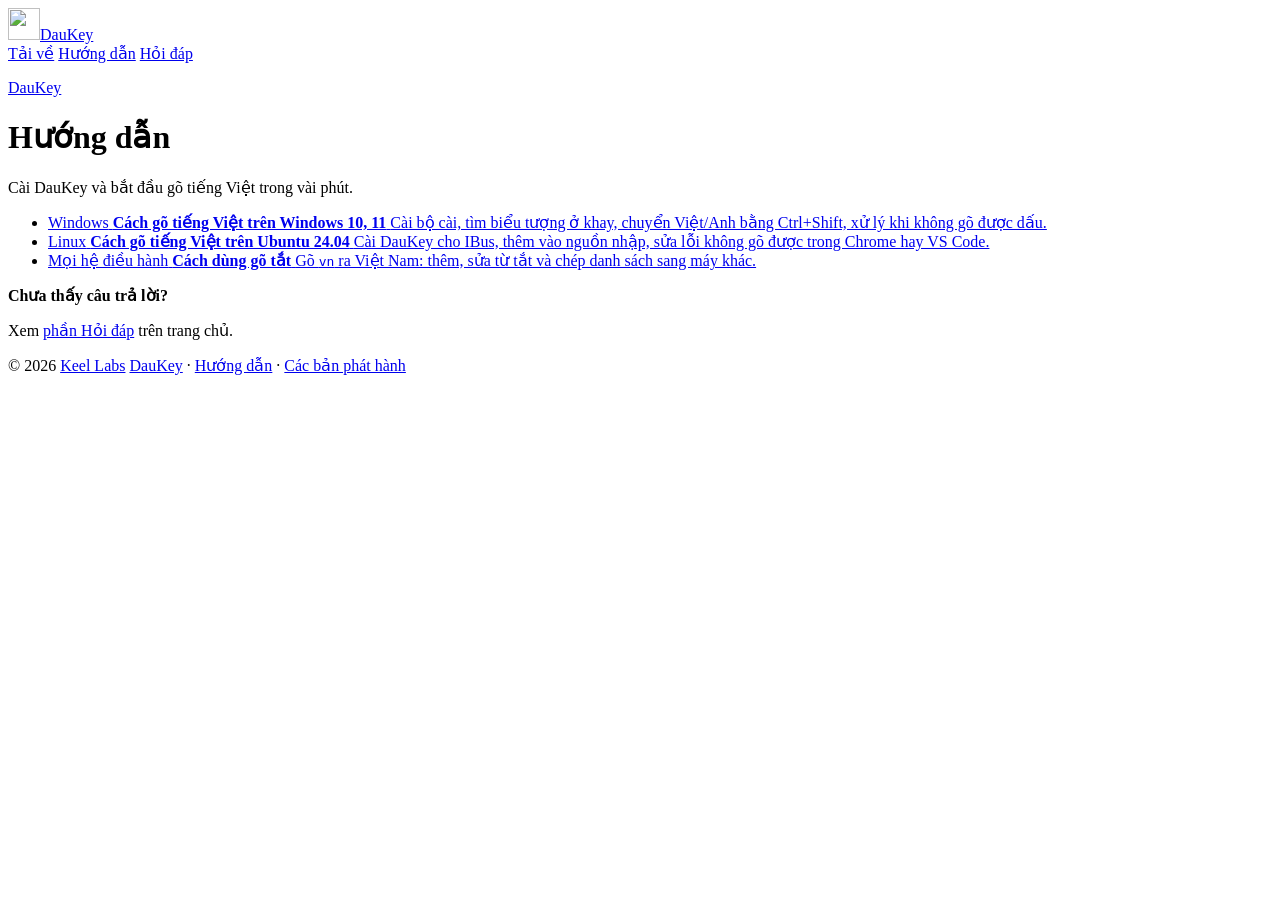
==== docs/huong-dan/index.html @ 136fef8c "Guides: Windows, gõ tắt and a guides index" ====
<!doctype html>
<html lang="vi">
<head>
<meta charset="utf-8">
<meta name="viewport" content="width=device-width, initial-scale=1">
<title>Hướng dẫn gõ tiếng Việt với DauKey</title>
<meta name="description" content="Các bài hướng dẫn DauKey: cách gõ tiếng Việt trên Windows 10, 11 và Ubuntu, chuyển Việt/Anh, chọn Telex hoặc VNI, đặt gõ tắt.">
<link rel="canonical" href="https://daukey.keellabs.dev/huong-dan/">
<meta property="og:type" content="website">
<meta property="og:site_name" content="DauKey">
<meta property="og:locale" content="vi_VN">
<meta property="og:url" content="https://daukey.keellabs.dev/huong-dan/">
<meta property="og:title" content="Hướng dẫn gõ tiếng Việt với DauKey">
<meta property="og:description" content="Cài DauKey trên Windows và Ubuntu, chuyển Việt/Anh, đặt gõ tắt.">
<meta property="og:image" content="https://daukey.keellabs.dev/img/og.png">
<meta property="og:image:width" content="1200">
<meta property="og:image:height" content="630">
<meta name="twitter:card" content="summary_large_image">
<meta name="theme-color" content="#f6f5f1">
<script type="application/ld+json">{"@context":"https://schema.org","@type":"CollectionPage","name":"Hướng dẫn gõ tiếng Việt với DauKey","inLanguage":"vi","url":"https://daukey.keellabs.dev/huong-dan/","hasPart":[{"@type":"TechArticle","headline":"Cách gõ tiếng Việt trên Windows 10, 11","url":"https://daukey.keellabs.dev/huong-dan/go-tieng-viet-windows/"},{"@type":"TechArticle","headline":"Cách gõ tiếng Việt trên Ubuntu 24.04","url":"https://daukey.keellabs.dev/huong-dan/go-tieng-viet-ubuntu/"},{"@type":"TechArticle","headline":"Cách dùng gõ tắt khi gõ tiếng Việt","url":"https://daukey.keellabs.dev/huong-dan/go-tat/"}]}</script>
<link rel="icon" href="/img/daukey.svg" type="image/svg+xml">
<link rel="icon" href="/img/favicon-64.png" type="image/png" sizes="64x64">
<link rel="preconnect" href="https://fonts.googleapis.com">
<link rel="preconnect" href="https://fonts.gstatic.com" crossorigin>
<link href="https://fonts.googleapis.com/css2?family=Be+Vietnam+Pro:wght@400;500;600;700&display=swap" rel="stylesheet">
<link rel="stylesheet" href="/design-tokens.css">
<link rel="stylesheet" href="/site.css">
<link rel="stylesheet" href="/guide.css">
</head>
<body>

<header class="top">
  <div class="wrap top-row">
    <a class="brand" href="/"><img src="/img/daukey.svg" alt="" width="32" height="32"><span>DauKey</span></a>
    <nav aria-label="Mục lục">
      <a href="/#tai-ve">Tải về</a>
      <a href="/huong-dan/" aria-current="page">Hướng dẫn</a>
      <a href="/#hoi-dap">Hỏi đáp</a>
    </nav>
  </div>
</header>

<main class="guide narrow">
  <p class="crumbs"><a href="/">DauKey</a></p>
  <h1>Hướng dẫn</h1>
  <p class="lead">Cài DauKey và bắt đầu gõ tiếng Việt trong vài phút.</p>

  <ul class="guide-list">
    <li>
      <a href="/huong-dan/go-tieng-viet-windows/">
        <span class="where">Windows</span>
        <strong>Cách gõ tiếng Việt trên Windows 10, 11</strong>
        <span>Cài bộ cài, tìm biểu tượng ở khay, chuyển Việt/Anh bằng Ctrl+Shift, xử lý khi không gõ được dấu.</span>
      </a>
    </li>
    <li>
      <a href="/huong-dan/go-tieng-viet-ubuntu/">
        <span class="where">Linux</span>
        <strong>Cách gõ tiếng Việt trên Ubuntu 24.04</strong>
        <span>Cài DauKey cho IBus, thêm vào nguồn nhập, sửa lỗi không gõ được trong Chrome hay VS Code.</span>
      </a>
    </li>
    <li>
      <a href="/huong-dan/go-tat/">
        <span class="where">Mọi hệ điều hành</span>
        <strong>Cách dùng gõ tắt</strong>
        <span>Gõ <code>vn</code> ra Việt Nam: thêm, sửa từ tắt và chép danh sách sang máy khác.</span>
      </a>
    </li>
  </ul>

  <aside class="box next">
    <strong>Chưa thấy câu trả lời?</strong>
    <p>Xem <a href="/#hoi-dap">phần Hỏi đáp</a> trên trang chủ.</p>
  </aside>
</main>

<footer class="foot">
  <div class="wrap foot-row">
    <span>© 2026 <a href="https://keellabs.dev">Keel Labs</a></span>
    <span><a href="/">DauKey</a> · <a href="/huong-dan/">Hướng dẫn</a> · <a href="https://github.com/keel-app/daukey/releases">Các bản phát hành</a></span>
  </div>
</footer>

</body>
</html>
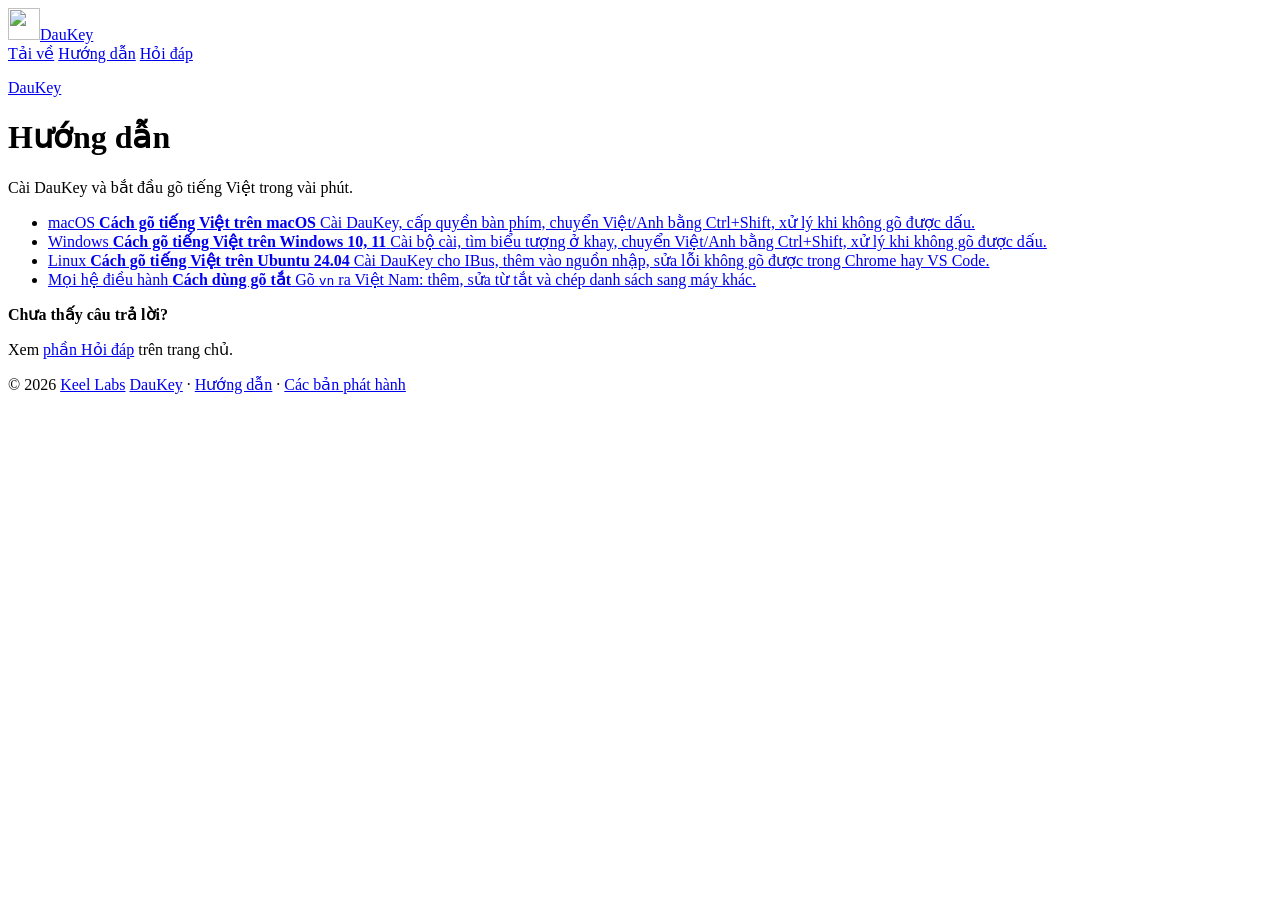
==== commit bd4f5802: "Site: macOS guide, keycap hero, cooler light palette - Guides: add the macOS guide (install, Device " ====
--- a/docs/huong-dan/index.html
+++ b/docs/huong-dan/index.html
@@ -4,20 +4,20 @@
 <meta charset="utf-8">
 <meta name="viewport" content="width=device-width, initial-scale=1">
 <title>Hướng dẫn gõ tiếng Việt với DauKey</title>
-<meta name="description" content="Các bài hướng dẫn DauKey: cách gõ tiếng Việt trên Windows 10, 11 và Ubuntu, chuyển Việt/Anh, chọn Telex hoặc VNI, đặt gõ tắt.">
+<meta name="description" content="Các bài hướng dẫn DauKey: cách gõ tiếng Việt trên macOS, Windows 10, 11 và Ubuntu, chuyển Việt/Anh, chọn Telex hoặc VNI, đặt gõ tắt.">
 <link rel="canonical" href="https://daukey.keellabs.dev/huong-dan/">
 <meta property="og:type" content="website">
 <meta property="og:site_name" content="DauKey">
 <meta property="og:locale" content="vi_VN">
 <meta property="og:url" content="https://daukey.keellabs.dev/huong-dan/">
 <meta property="og:title" content="Hướng dẫn gõ tiếng Việt với DauKey">
-<meta property="og:description" content="Cài DauKey trên Windows và Ubuntu, chuyển Việt/Anh, đặt gõ tắt.">
+<meta property="og:description" content="Cài DauKey trên macOS, Windows và Ubuntu, chuyển Việt/Anh, đặt gõ tắt.">
 <meta property="og:image" content="https://daukey.keellabs.dev/img/og.png">
 <meta property="og:image:width" content="1200">
 <meta property="og:image:height" content="630">
 <meta name="twitter:card" content="summary_large_image">
-<meta name="theme-color" content="#f6f5f1">
-<script type="application/ld+json">{"@context":"https://schema.org","@type":"CollectionPage","name":"Hướng dẫn gõ tiếng Việt với DauKey","inLanguage":"vi","url":"https://daukey.keellabs.dev/huong-dan/","hasPart":[{"@type":"TechArticle","headline":"Cách gõ tiếng Việt trên Windows 10, 11","url":"https://daukey.keellabs.dev/huong-dan/go-tieng-viet-windows/"},{"@type":"TechArticle","headline":"Cách gõ tiếng Việt trên Ubuntu 24.04","url":"https://daukey.keellabs.dev/huong-dan/go-tieng-viet-ubuntu/"},{"@type":"TechArticle","headline":"Cách dùng gõ tắt khi gõ tiếng Việt","url":"https://daukey.keellabs.dev/huong-dan/go-tat/"}]}</script>
+<meta name="theme-color" content="#f1f2f7">
+<script type="application/ld+json">{"@context":"https://schema.org","@type":"CollectionPage","name":"Hướng dẫn gõ tiếng Việt với DauKey","inLanguage":"vi","url":"https://daukey.keellabs.dev/huong-dan/","hasPart":[{"@type":"TechArticle","headline":"Cách gõ tiếng Việt trên macOS","url":"https://daukey.keellabs.dev/huong-dan/go-tieng-viet-macos/"},{"@type":"TechArticle","headline":"Cách gõ tiếng Việt trên Windows 10, 11","url":"https://daukey.keellabs.dev/huong-dan/go-tieng-viet-windows/"},{"@type":"TechArticle","headline":"Cách gõ tiếng Việt trên Ubuntu 24.04","url":"https://daukey.keellabs.dev/huong-dan/go-tieng-viet-ubuntu/"},{"@type":"TechArticle","headline":"Cách dùng gõ tắt khi gõ tiếng Việt","url":"https://daukey.keellabs.dev/huong-dan/go-tat/"}]}</script>
 <link rel="icon" href="/img/daukey.svg" type="image/svg+xml">
 <link rel="icon" href="/img/favicon-64.png" type="image/png" sizes="64x64">
 <link rel="preconnect" href="https://fonts.googleapis.com">
@@ -32,7 +32,7 @@
 <header class="top">
   <div class="wrap top-row">
     <a class="brand" href="/"><img src="/img/daukey.svg" alt="" width="32" height="32"><span>DauKey</span></a>
-    <nav aria-label="Mục lục">
+    <nav aria-label="Điều hướng chính">
       <a href="/#tai-ve">Tải về</a>
       <a href="/huong-dan/" aria-current="page">Hướng dẫn</a>
       <a href="/#hoi-dap">Hỏi đáp</a>
@@ -46,6 +46,13 @@
   <p class="lead">Cài DauKey và bắt đầu gõ tiếng Việt trong vài phút.</p>
 
   <ul class="guide-list">
+    <li>
+      <a href="/huong-dan/go-tieng-viet-macos/">
+        <span class="where">macOS</span>
+        <strong>Cách gõ tiếng Việt trên macOS</strong>
+        <span>Cài DauKey, cấp quyền bàn phím, chuyển Việt/Anh bằng Ctrl+Shift, xử lý khi không gõ được dấu.</span>
+      </a>
+    </li>
     <li>
       <a href="/huong-dan/go-tieng-viet-windows/">
         <span class="where">Windows</span>
